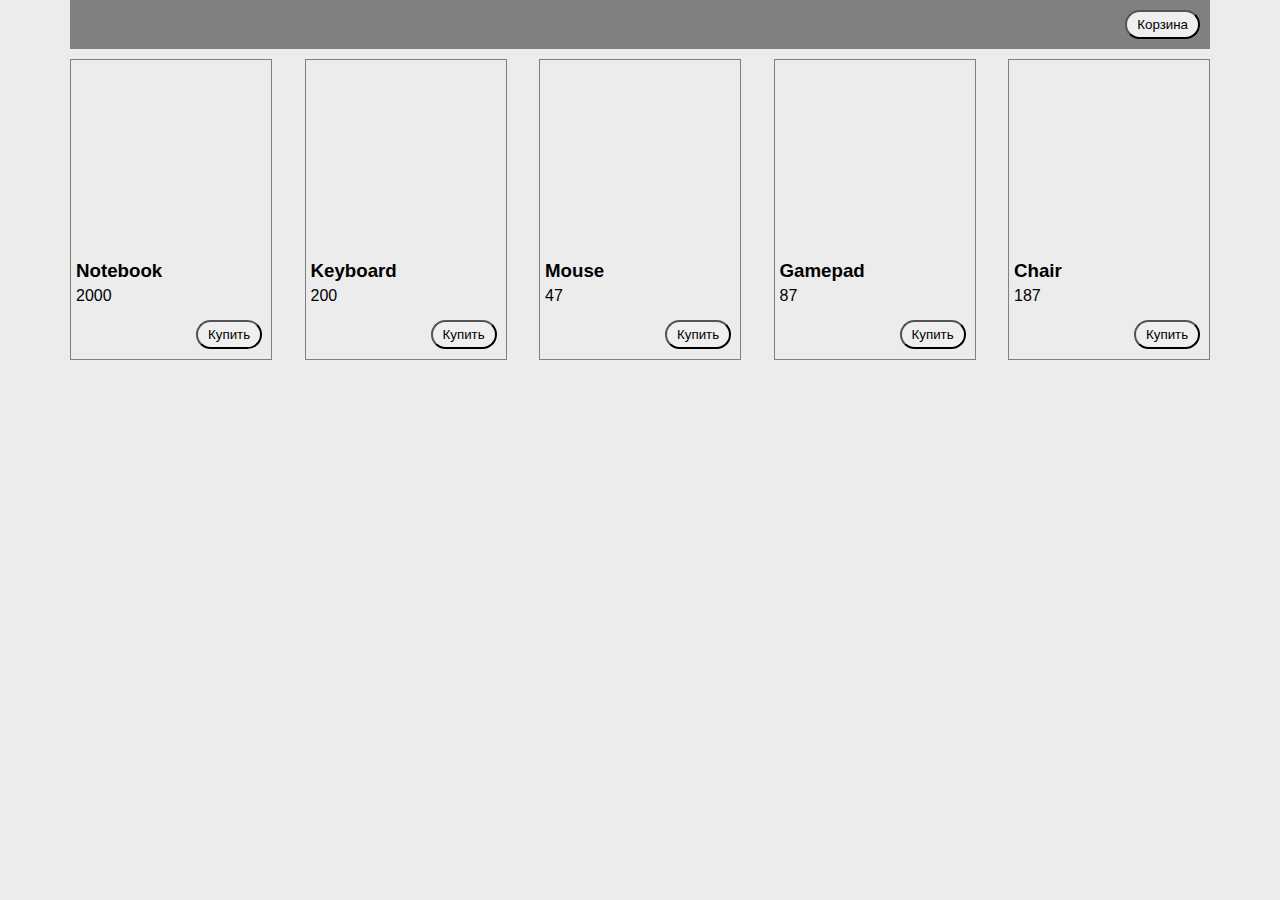
==== index.html @ 11892058 "Add files via upload" ====
<!DOCTYPE html>
<html lang="en">
<head>
    <meta charset="UTF-8">
    <title>Store</title>
    <link rel="stylesheet" href="css/style.css">
</head>
<body>
    <header>
        <button class="btn-cart" type="button">Корзина</button>
    </header>
    <main>
        <div class="products"></div>
    </main>
<script defer src="js/main.js"></script>
</body>
</html>
---- css/style.css ----
* {
  margin: 0;
  padding: 0;
}

body {
  width: 1140px;
  margin: 0 auto;
  font-family: 'Lato', sans-serif;
  background-color: #ececec;
}

header {
  display: -webkit-box;
  display: -ms-flexbox;
  display: flex;
  -webkit-box-pack: end;
      -ms-flex-pack: end;
          justify-content: flex-end;
  background-color: grey;
}

.products {
  display: -webkit-box;
  display: -ms-flexbox;
  display: flex;
  -webkit-box-pack: justify;
      -ms-flex-pack: justify;
          justify-content: space-between;
}

.product-item {
  width: 200px;
  border: 1px solid grey;
  margin: 10px 0px 10px;
}

button {
  padding: 5px 10px;
  margin: 10px;
  margin-left: 125px;
  border-radius: 15px;
}

h3, p {
  margin: 5px;
}

h3 {
  margin-top: 200px;
}
/*# sourceMappingURL=style.css.map */
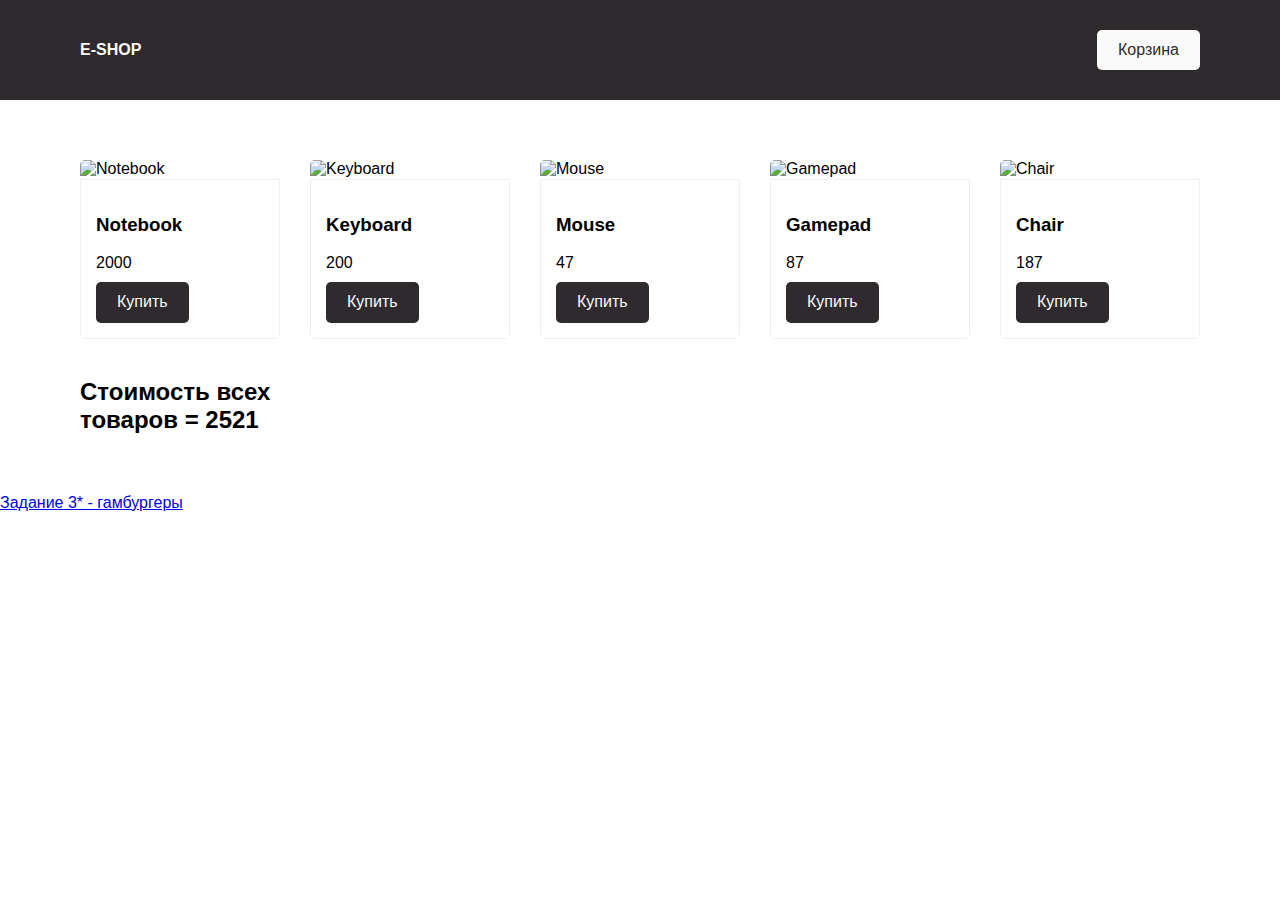
==== commit 72eaf8df: "Add files via upload" ====
--- a/index.html
+++ b/index.html
@@ -3,15 +3,24 @@
 <head>
     <meta charset="UTF-8">
     <title>Store</title>
+    <link rel="stylesheet" href="css/normalize.css">
     <link rel="stylesheet" href="css/style.css">
 </head>
 <body>
     <header>
+        <div class="logo">E-shop</div>
         <button class="btn-cart" type="button">Корзина</button>
     </header>
     <main>
-        <div class="products"></div>
+        <!--beforebegin-->
+        <div class="products">
+            <!--afterbegin-->
+            <!--<p></p>-->
+            <!--beforeend-->
+        </div>
+        <!--afterend-->
     </main>
+    <a href="sanwich.html">Задание 3* - гамбургеры</a>
 <script defer src="js/main.js"></script>
 </body>
 </html>--- a/css/style.css
+++ b/css/style.css
@@ -1,52 +1,77 @@
-* {
-  margin: 0;
-  padding: 0;
+body{
+    font-family: 'SF Pro Display', sans-serif;
 }
+header{
+    display: flex;
+    background-color: #2f2a2d;
+    justify-content: space-between;
+    color: #fafafa;
+    padding: 30px 80px;
+}
+button{
+    outline: none;
+}
+.logo{
 
-body {
-  width: 1140px;
-  margin: 0 auto;
-  font-family: 'Lato', sans-serif;
-  background-color: #ececec;
+    text-transform: uppercase;
+    font-weight: bold;
 }
-
-header {
-  display: -webkit-box;
-  display: -ms-flexbox;
-  display: flex;
-  -webkit-box-pack: end;
-      -ms-flex-pack: end;
-          justify-content: flex-end;
-  background-color: grey;
+.btn-cart{
+    background-color: #fafafa;
+    padding: 10px 20px;
+    border: 1px solid transparent;
+    color: #2f2a2d;
+    border-radius: 5px;
+    transition: all ease-in-out .4s;
+    cursor: pointer;
 }
-
-.products {
-  display: -webkit-box;
-  display: -ms-flexbox;
-  display: flex;
-  -webkit-box-pack: justify;
-      -ms-flex-pack: justify;
-          justify-content: space-between;
+.btn-cart:hover{
+    background-color: transparent;
+    border-color: #fafafa;
+    color: #fafafa;
 }
-
-.product-item {
-  width: 200px;
-  border: 1px solid grey;
-  margin: 10px 0px 10px;
+.btn-cart, .logo{
+    align-self: center;
 }
-
-button {
-  padding: 5px 10px;
-  margin: 10px;
-  margin-left: 125px;
-  border-radius: 15px;
+.products{
+    column-gap: 30px;
+    display: grid;
+    grid-template-columns: repeat(auto-fit, 200px);
+    grid-template-rows: 1fr;
+    padding: 40px 80px;
+    justify-content: space-between;
 }
-
-h3, p {
-  margin: 5px;
+p {
+    margin: 0 0 5px 0;
 }
-
-h3 {
-  margin-top: 200px;
+.product-item{
+    display: flex;
+    flex-direction: column;
+    width: 200px;
+    border-radius: 5px;
+    overflow: hidden;
+    margin: 20px 0;
 }
-/*# sourceMappingURL=style.css.map */+img {
+    max-width: 100%;
+    height: auto
+}
+.desc {
+    border: 1px solid #c0c0c040;
+    padding: 15px
+}
+.buy-btn{
+    margin-top: 5px;
+    background-color: #2f2a2d;
+    padding: 10px 20px;
+    border: 1px solid transparent;
+    color: #fafafa;
+    border-radius: 5px;
+    transition: all ease-in-out .4s;
+    cursor: pointer;
+}
+.buy-btn:hover{
+    background-color: transparent;
+    border-color: #2f2a2d;
+    color: #2f2a2d;
+}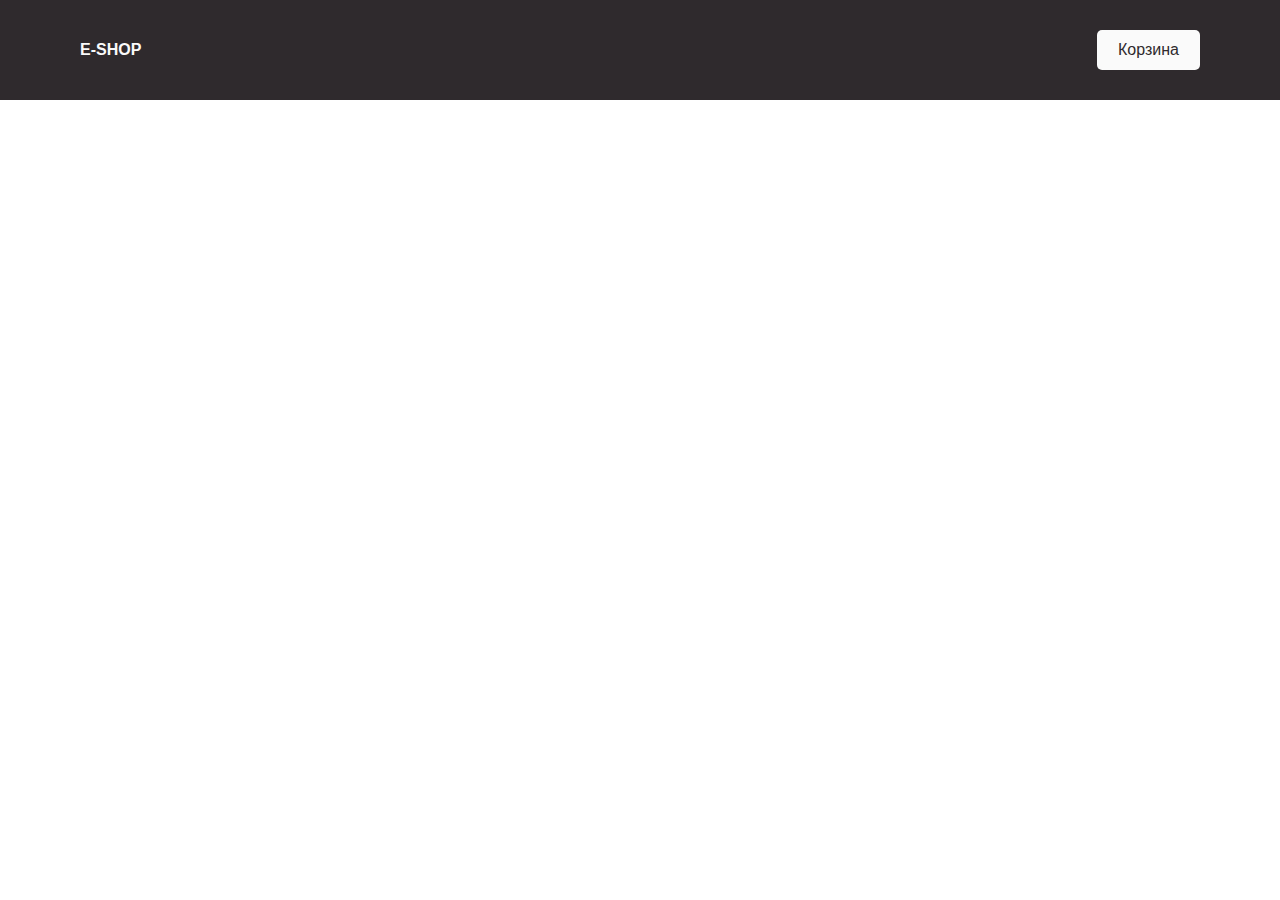
==== commit c7e83884: "Add files via upload" ====
--- a/index.html
+++ b/index.html
@@ -12,15 +12,9 @@
         <button class="btn-cart" type="button">Корзина</button>
     </header>
     <main>
-        <!--beforebegin-->
         <div class="products">
-            <!--afterbegin-->
-            <!--<p></p>-->
-            <!--beforeend-->
         </div>
-        <!--afterend-->
     </main>
-    <a href="sanwich.html">Задание 3* - гамбургеры</a>
 <script defer src="js/main.js"></script>
 </body>
 </html>